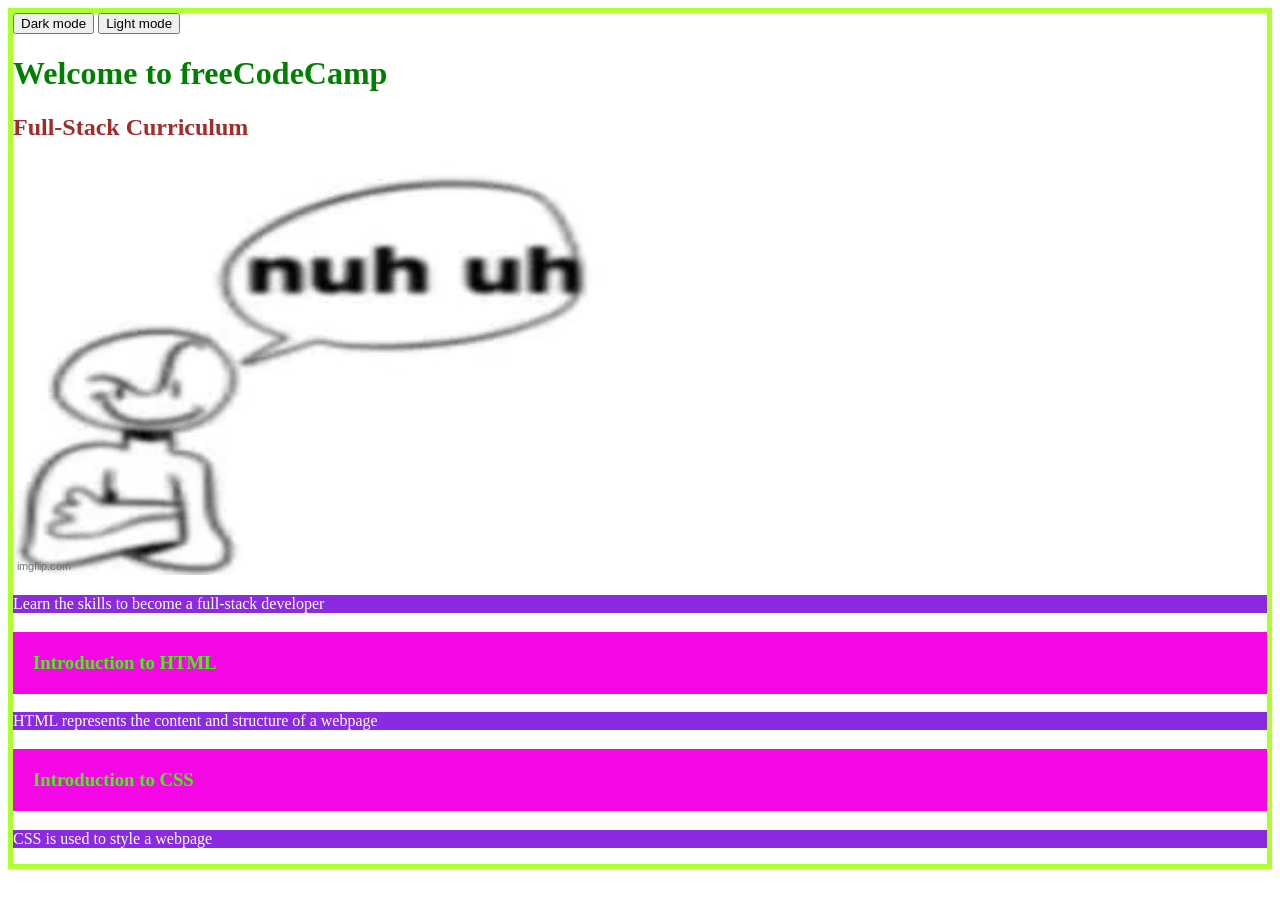
==== index.html @ 393b7eb2 "rename" ====
<!DOCTYPE html>
<html>
    <head>
        <title>My first webpage</title>
         <link rel ="stylesheet" href="./styles/second.css"/>
       <link rel="stylesheet" href="./styles/first.css"/>
    </head>
    <body id="light">
        <button onclick="console.log('hi');document.body.id='dark'">
            Dark mode
        </button>
        <button onclick="console.log('hi');document.body.id='light'">
            Light mode
        </button>
        <h1>Welcome to freeCodeCamp</h1>
        <h2>Full-Stack Curriculum</h2>
        <img src="./images/NUH UH.jpeg">
        <p>Learn the skills to become a full-stack developer</p>

        <h3>Introduction to HTML</h3>
        <p>HTML represents the content and structure of a webpage</p>

        <h3>Introduction to CSS</h3>
        <p>CSS is used to style a webpage</p> 
        <script>
            let dog = {
                name:"Denji",
                weight: 70,
                happy: false,
            };
            console.log(dog.name);
            let family = {
                dad:"Power",
                mom:"Makima",
                daughter:"Reze",
                pet: dog,
            };
            console.log(family);
            family.pet.happy = true;
            console.log(console);
        </script>
    </body>
</html>
---- styles/second.css ----
#dark {
 
    background-color:rgb(0, 0, 0);
 
 
 p {
        background-color: #f9ec01;
      color: rgb(0, 0, 0);
    }
    h1 {
      color: green;
    }
    h2 {
        color: rgb(237, 7, 7);
    }
    h3 {
        color: #33ff00;
         background-color: #ee0303;
         padding: 20px;
    }
}
---- styles/first.css ----
#light{
    border: 5px solid greenyellow;
    background-color: #ffffff;
    color: rgb(234, 9, 9);
 
 

 p{
    color: pink;
 }
 
    .piglet {
      background-color: coral;
      color: black;
      padding: 30px;
    }

 p {
        background-color: blueviolet;
      color: rgb(255, 255, 255);
    }
    h1 {
      color: green;
    }
    h2 {
        color: brown;
    }
    h3 {
        color: #33ff00;
         background-color: #f507e5;
         padding: 20px;
    }
}
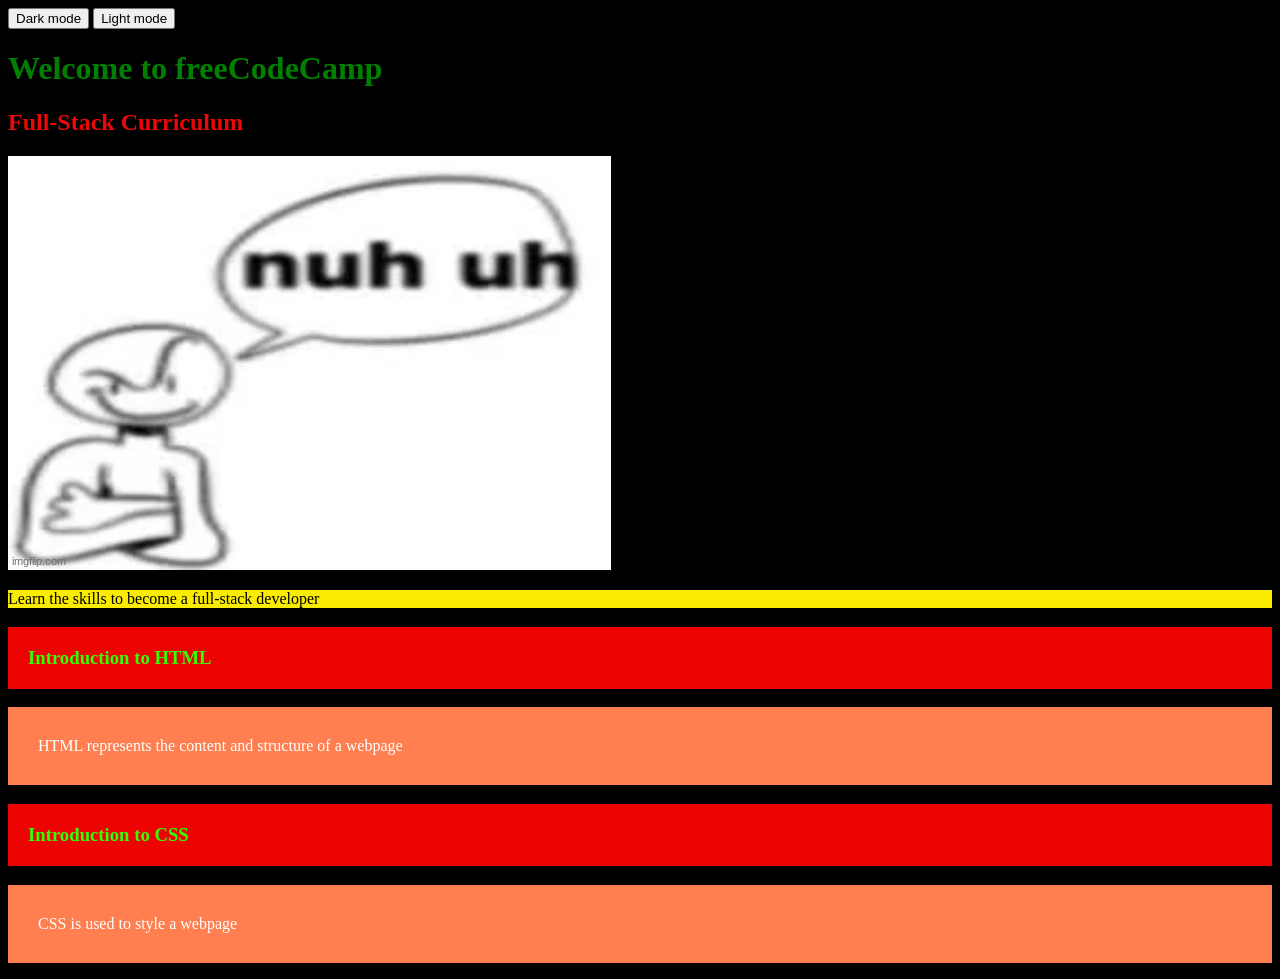
==== commit 9d91fbc6: "index" ====
--- a/index.html
+++ b/index.html
@@ -5,23 +5,28 @@
          <link rel ="stylesheet" href="./styles/second.css"/>
        <link rel="stylesheet" href="./styles/first.css"/>
     </head>
-    <body id="light">
+    <body id="dark">
         <button onclick="console.log('hi');document.body.id='dark'">
             Dark mode
         </button>
         <button onclick="console.log('hi');document.body.id='light'">
             Light mode
         </button>
+
+        <script>
+
+        </script>
+
         <h1>Welcome to freeCodeCamp</h1>
         <h2>Full-Stack Curriculum</h2>
         <img src="./images/NUH UH.jpeg">
         <p>Learn the skills to become a full-stack developer</p>
 
         <h3>Introduction to HTML</h3>
-        <p>HTML represents the content and structure of a webpage</p>
+        <p class = "piglet">HTML represents the content and structure of a webpage</p>
 
         <h3>Introduction to CSS</h3>
-        <p>CSS is used to style a webpage</p> 
+        <p class = "piglet">CSS is used to style a webpage</p> 
         <script>
             let dog = {
                 name:"Denji",
@@ -38,6 +43,16 @@
             console.log(family);
             family.pet.happy = true;
             console.log(console);
+
+            let mood = prompt("How are you feeling?");
+                if(mood === "sleepy"){
+                    alert('WAKE UP');
+                } else if(mood === "no heart"){
+                    alert("don't you have a heart?");
+                } else {
+                    alert("Oh! You are Feeling " + mood + ".");
+                }
+                console.log(mood);
         </script>
     </body>
 </html>
--- a/styles/second.css
+++ b/styles/second.css
@@ -2,7 +2,12 @@
  
     background-color:rgb(0, 0, 0);
  
- 
+   .piglet {
+      background-color: coral;
+      color: rgb(255, 255, 255);
+      padding: 30px;
+    }
+
  p {
         background-color: #f9ec01;
       color: rgb(0, 0, 0);
